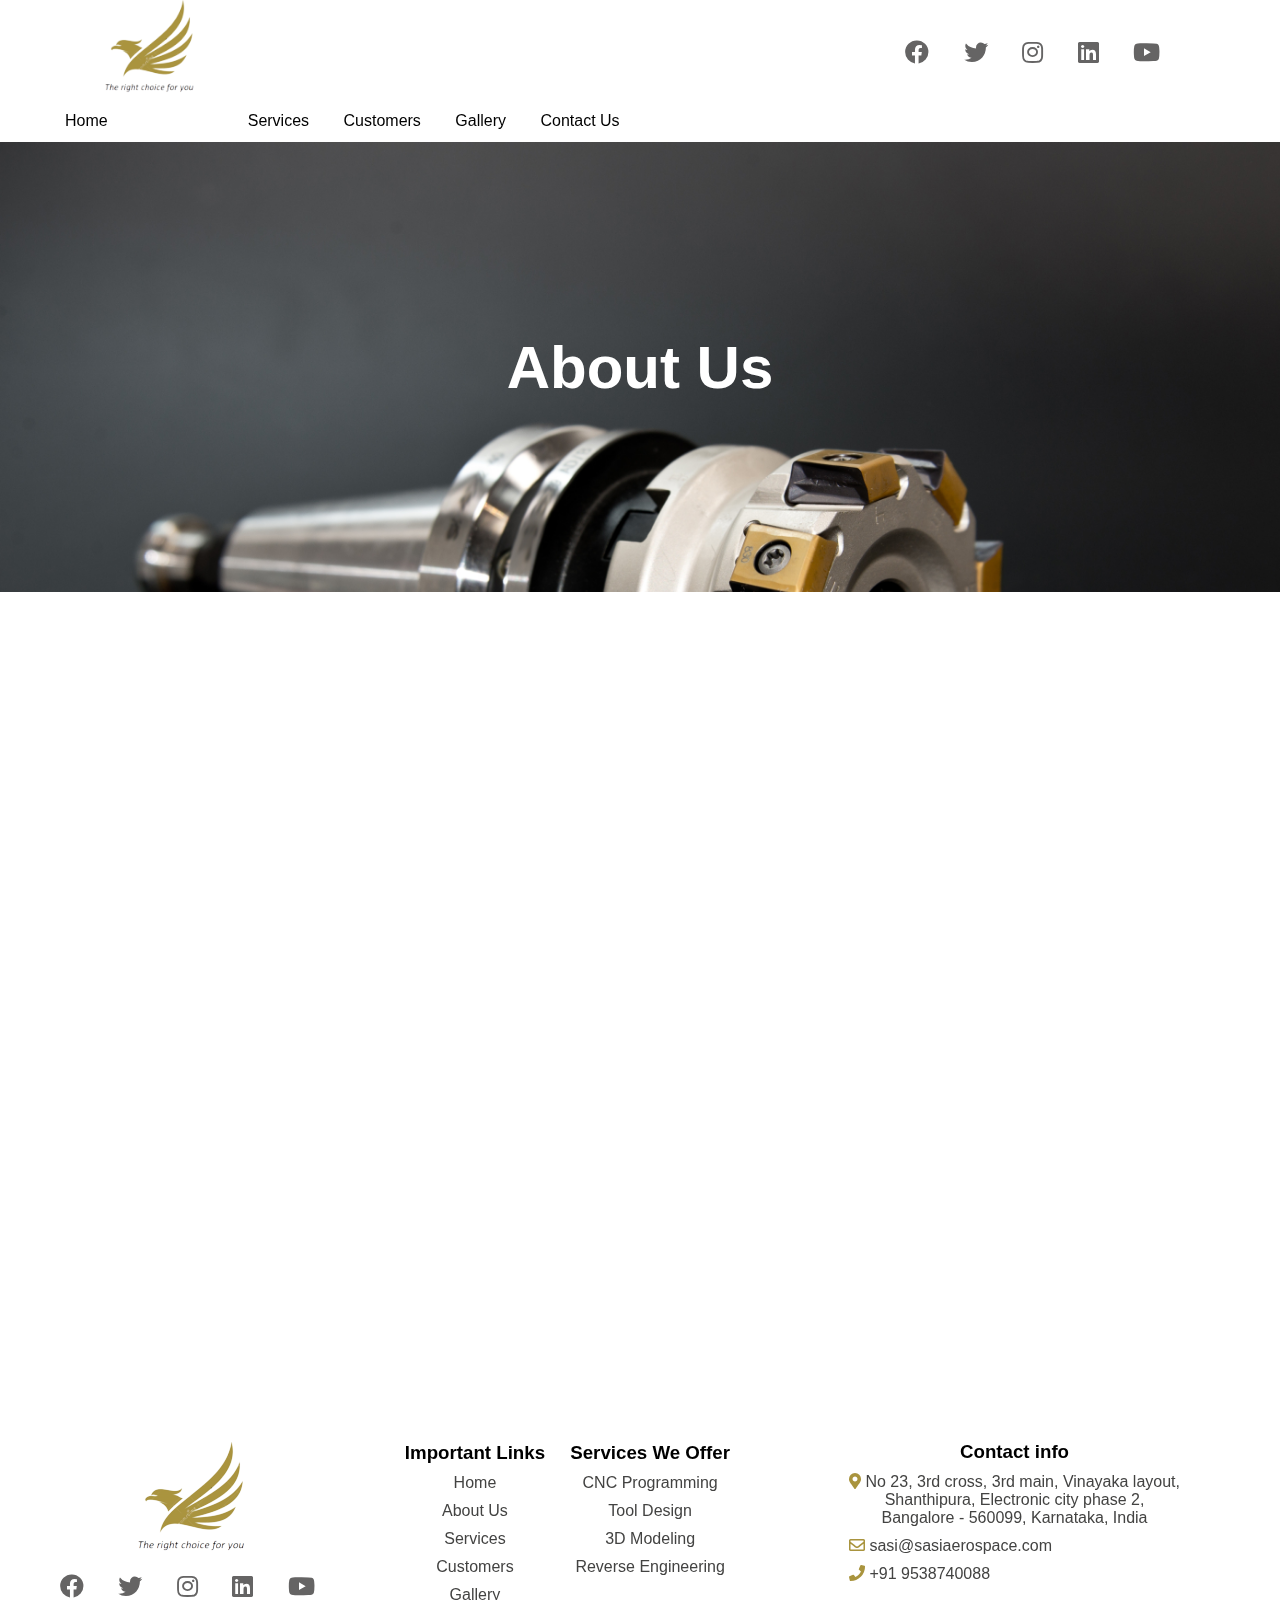
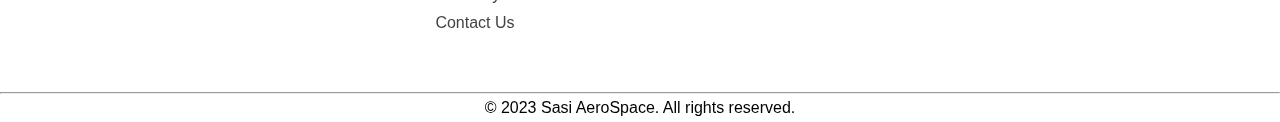
==== about.html @ cb34a1b9 "Uploading Website" ====
<!DOCTYPE html>
<html>
    <head>
        <title>Sasi Aerospace</title>
        <link rel="stylesheet" href="/assets/css/style.css">
        <link rel="stylesheet" href="/assets/css/color.css">
        <link rel="stylesheet" href="assets/css/responsive.css">
        <meta name="author" content="">
        <meta name="viewport" content="width=device-width, initial-scale=1.0">
        
        <link rel="icon" type="image/jpg" href="assets/images/logo/logo-1.png">
        <link rel="stylesheet" href="https://cdnjs.cloudflare.com/ajax/libs/font-awesome/5.15.3/css/all.min.css" />
    </head>
    <body>
         <div class="body-main">
            <div class="video-background">
                <video autoplay muted loop>
                <source src="/assets/video/cncvideo3.mp4" type="video/mp4">
                </video>
            </div>
            <div class="head-sec video-bg">
                <img src="/assets/images/logo/logo.png" alt="">
                <div class=main-header-social-media>
                    <a href="https://www.facebook.com" target="_blank"><i class="fab fa-facebook fab-icon"></i></a>
                    <a href="https://www.twitter.com" target="_blank"><i class="fab fa-twitter fab-icon"></i></a>
                    <a href="https://www.instagram.com" target="_blank"><i class="fab fa-instagram fab-icon"></i></a>
                    <a href="https://www.linkedin.com" target="_blank"><i class="fab fa-linkedin fab-icon"></i></a>
                    <a href="https://www.youtube.com" target="_blank"><i class="fab fa-youtube fab-icon"></i></a>
                 </div>
            </div>
            <div class="head-menu">
              
                <ul>
                    <li><a href="index.html">Home</a></li>
                    <li class="present"><a href="about.html">About Us</a></li>
                    <li><a href="service.html">Services</a></li>
                    <li><a href="customer.html">Customers</a></li>
                    <li><a href="gallery.html">Gallery</a></li>
                    <li><a href="contact.html">Contact Us</a></li>
                </ul>
            </div>

  
<!-- about Section -->


            <div class="title-sec about-page-title">
                <h1>About Us</h1>
            </div>
           


 <!-- about content Section -->

            <div class="content-sec">   
                <div class="contact-sec-inside">
                    <P>Sasi Aerospace has been serving the aerospace industry for more than seven years. Providing superior service and unparalled quality to our customers</P>

                    <P>Our highly experienced team has the skills and experience to complete your project.</P>
                    
                    <p>Our CNC programming services are also provided at highly cost-effective rates with very quick turnaround times.</p>
                    
                    <p>Our CNC programmers have wide experience on 3, 4, and 5-axis CNC machines.</p>
                    
                    <p>We have the capability to work on the design of mill fixtures, including vacuum fixtures, drill jigs, and assembly jigs.</p>
                    
                    <p>We have helped customers all over the world make parts faster with our programming skills.</p>
                    
                    <p>We do have Catia V5 AM2, Siemens NX Total Mach, Mastercam, and Vericut legacy software licenses.</P>
                </div>
            </div>


 <!-- Footer Section -->

            <footer class="Footer-sec">
                <div class="foot-logo-desc">
                    <img src="assets/images/logo/logo.png" alt="">
                    <div class=Footer-social-media>
                        <a href="https://www.facebook.com" target="_blank"><i class="fab fa-facebook fab-icon"></i></a>
                        <a href="https://www.twitter.com" target="_blank"><i class="fab fa-twitter fab-icon"></i></a>
                        <a href="https://www.instagram.com" target="_blank"><i class="fab fa-instagram fab-icon"></i></a>
                        <a href="https://www.linkedin.com/in/sasi-aerospace-8594b017" target="_blank"><i class="fab fa-linkedin fab-icon"></i></a>
                        <a href="https://www.youtube.com" target="_blank"><i class="fab fa-youtube fab-icon"></i></a>
                    </div>
                </div>
                <div class="Foot-implinks">
                      <ul>
                         <h3>Important Links</h6>
                            <li><a href="index.html">Home</a></li>
                            <li><a href="about.html">About Us</a></li>
                            <li><a href="service.html">Services</a></li>
                            <li><a href="customer.html">Customers</a></li>
                            <li><a href="gallery.html">Gallery</a></li>
                            <li><a href="contact.html">Contact Us</a></li>
                     </ul>
                </div>
                <div class="Foot-service">
                      <ul>
                        <h3>Services We Offer</h6>
                        <li><a href="#">CNC Programming</a></li>
                        <li><a href="#">Tool Design</a></li>
                        <li><a href="#">3D Modeling</a></li>
                        <li><a href="#">Reverse Engineering</a></li>
                     </ul>
                </div>
                <div class="contact-container">
                    <ul>
                    <h3>Contact info</h6>
                    <li><a href="#"><i class="fas fa-map-marker-alt icon-cep"></i>  No 23, 3rd cross, 3rd main, Vinayaka layout,<br> Shanthipura, Electronic city phase 2,<br> Bangalore - 560099, Karnataka, India</a></li>
                    <li><a href="mailto:sasi@sasiaerospace.com"><i class="far fa-envelope icon-cep"></i>  sasi@sasiaerospace.com</a></li>
                    <li><a href="tel:+919538740088"><i class="fas fa-phone icon-cep"></i>  +91 9538740088</a></li>
                    </ul>
                </div>   
            </footer> 
            <div class="Foot-copyright"> 
                <hr>
                <p>&copy; 2023 Sasi AeroSpace. All rights reserved.</p>
            </div>
            <!-- Footer Section --> 
            <script src="/AeroSpace/assets/js/script.js"></script> 
    </body>
</html>
---- assets/css/style.css ----
*{
    margin:0px;
    padding:0px;
}

body{   
    font-family: 'Open Sans', sans-serif;
    background-size:cover;
    background-repeat:no-repeat;
    width: 100%;
    height: 100vh;
}

a{
    text-decoration: none;
    color:black
}
ul{
    list-style: none;
}


/* ---------------------------------------------------------------------------------
                                    Main-Head
----------------------------------------------------------------------------------- */

.head-sec{
    height:100px;
    width: 100%;
 
}

.head-sec img{
    padding-left:100px;
    height:100px;
    width: 100px;
}

.main-header-social-media{
   display: inline;
   padding-right:100px;
   padding-top: 30px;
   float: right;
}

.fab-icon{
    display: flex;
    margin-right: 10px; 
    font-size: 24px;
    padding:10px;

}
.head-menu ul{
    padding:12px 0px 12px 50px;
}

.head-menu li{
    display: inline;
    padding:10px 15px;
}


/* ---------------------------------------------------------------------------------
                                    Sticky header
----------------------------------------------------------------------------------- */


  
/* ---------------------------------------------------------------------------------
                                    Welcome-section
----------------------------------------------------------------------------------- */

.title-sec{
    width:100%;
    height:450px;
    background-image: url(/assets/images/background/flight-bg.jpg);
    background-color: rgba(0, 0, 0, 0.8);
    background-repeat: no-repeat;
    background-size: cover;
    display: flex;
    justify-content: center;
    align-items: center; 
    text-align: center;
}

.background-clip{
    position: absolute;
    top: 0;
    left: 0;
    
}

.title-sec h1{
    font-family: 'Open Sans', sans-serif;
    color: rgb(255, 255, 255);
    font-size:60px;
}

.Service-sec{
    padding: 50px 0px;
    width:100%;
    height:400px;
    text-align: center;
    background-repeat: no-repeat;
    background-size: cover;
    position: relative;
}


.service-sec-content h1{
    padding: 50px 0px 30px 0px;
    text-align:center;
    padding-right: 100px;
}

.service-sec-content {
    float: left;
    /* display: inline; */
    text-align: center;
    padding-left: 100px;
    display: grid;
    font-size: 20px;
    line-height: 50px;
}

.service-sec-content p{
    text-align: left;
}
.Service-sec img{
    width: 600px;
    height: 400px;
    border-radius: 100px;
    padding-right:20px;
}


.video-background {
  position: fixed;
  top: 0;
  left: 0;
  width: 100%;
  height: 100%;
  z-index: -1;
  overflow: hidden;
}

.video-background video {
  width: 100%;
  height: 100%;
  object-fit: cover;
}

.License-sec{
   padding:50px 0px;
    width: 100%;
    height:470px;
    text-align: center;
    background-image:url(/assets/images/background/tool3.jpg);
    background-size: cover;
}

.License-sec img{
    padding-top:50px;
}


.License-sec a{
    padding:0px 70px;
}

.License-sec img:hover{
    transform: scale(1.1);
    transition: 0.5s ease;
}

/* ------------------------------------------------------------------------------------
                                    Footer Section
--------------------------------------------------------------------------------------- */

.Footer-sec{
    padding-top: 50px;
    width:100%;
    height:200px;
    text-align: center;
    background-color: rgba(255, 255, 255, 0.947);
}

.Footer-sec li{
    padding-top: 10px;
}


.foot-logo-desc{
    float:left;
    padding-left:50px;
}

.contact-container{
    float:right;
   margin-right: 100px;
    display: inline;
    margin-top:-135px;
}

.contact-container a{
    float:left;
    padding-bottom:10px;
}

.icon-cep{
    color:#A9943E;
}

.Footer-sec a{
    color:rgb(67, 67, 66)
}

.Foot-implinks{
    margin-left: 70px;
    float: left;
}

.Foot-service{
    float:right;
    margin-right: 550px;
}

.Foot-copyright{
    background-color: rgba(255, 255, 255, 0.947);
    padding-top: 50px;
   text-align: center;
}
.Foot-copyright p{
    padding:5px 0px;
}



/* ------------------------------------------------------------------------------------
                                    About page
--------------------------------------------------------------------------------------- */
  

.about-page-title{
    background-image: url(/assets/images/background/tool2.jpg);
}


.content-sec {
    height: 800px;
    width: 100%;
    position: relative;
    background-image: url(/assets/images/background/background-3\(copy\).jpg);
    background-size: cover;
}

.contact-sec-inside{
    padding: 100px 200px;
}

.contact-sec-inside p{
    color:#ffffff;
    padding:20px 0px;
    font-size: 24px;
}

/* ------------------------------------------------------------------------------------
                                    Service Page
--------------------------------------------------------------------------------------- */
.service-page-title{
    background-image: url(/assets/images/background/background-3\(copy\).jpg);
}
/* ------------------------------------------------------------------------------------
                                    Customer Page
--------------------------------------------------------------------------------------- */
.title-customer{
    background-image: url('/assets/images/background/background-3\(copy\).jpg');
}
/* ------------------------------------------------------------------------------------
                                    Gallery Page
--------------------------------------------------------------------------------------- */


/* ------------------------------------------------------------------------------------
                                    Contact Page
--------------------------------------------------------------------------------------- */
  
  .contact-page-title{
    background-image: url('/assets/images/background/contact-bg.jpg');
  }


  .contact-details-sec{
    width:100%;
    height: 500px;
    background-image: url('/assets/images/background/tool.jpg');
    background-size: cover;
  }


  .contact-cont{
    text-align: center;
    align-items: center;
    display: inline;
    flex-wrap: wrap;
    padding:100px 50px;

  }
---- assets/css/color.css ----
.fab-icon
{
    color:rgb(101, 100, 100)
}

.fab-icon:hover{ 
    color:#AA9440;
    transition: 0.5s ease;
}

/* .head-sec{
    background-color: rgba(255, 255, 255, 0.789);
} */

/* .head-menu{
    background-color: #a9943e4b;
} */

a{
    color:black;
}

.head-menu a:hover{
    color:#AA9440;
    transition: 0.3s ease;
}

.present a{
    font-weight: bold;
    color: #ffffff;
}
---- assets/css/responsive.css ----
/* Adjustments for smaller screens */
@media screen and (max-width: 768px) {
    .head-sec {
      height: auto;
    }
  
    .head-sec img {
      padding-left: 20px;
      height: 60px;
      width: 60px;
    }
  
    .main-header-social-media {
      display: block;
      padding: 10px 20px;
      text-align: right;
      float: none;
    }
  
    .fab-icon {
      margin-right: 5px;
      font-size: 20px;
      padding: 5px;
    }
  
    .head-menu ul {
      padding: 12px 0px 12px 20px;
    }
  
    .head-menu li {
      display: block;
      padding: 10px 15px;
    }
  }
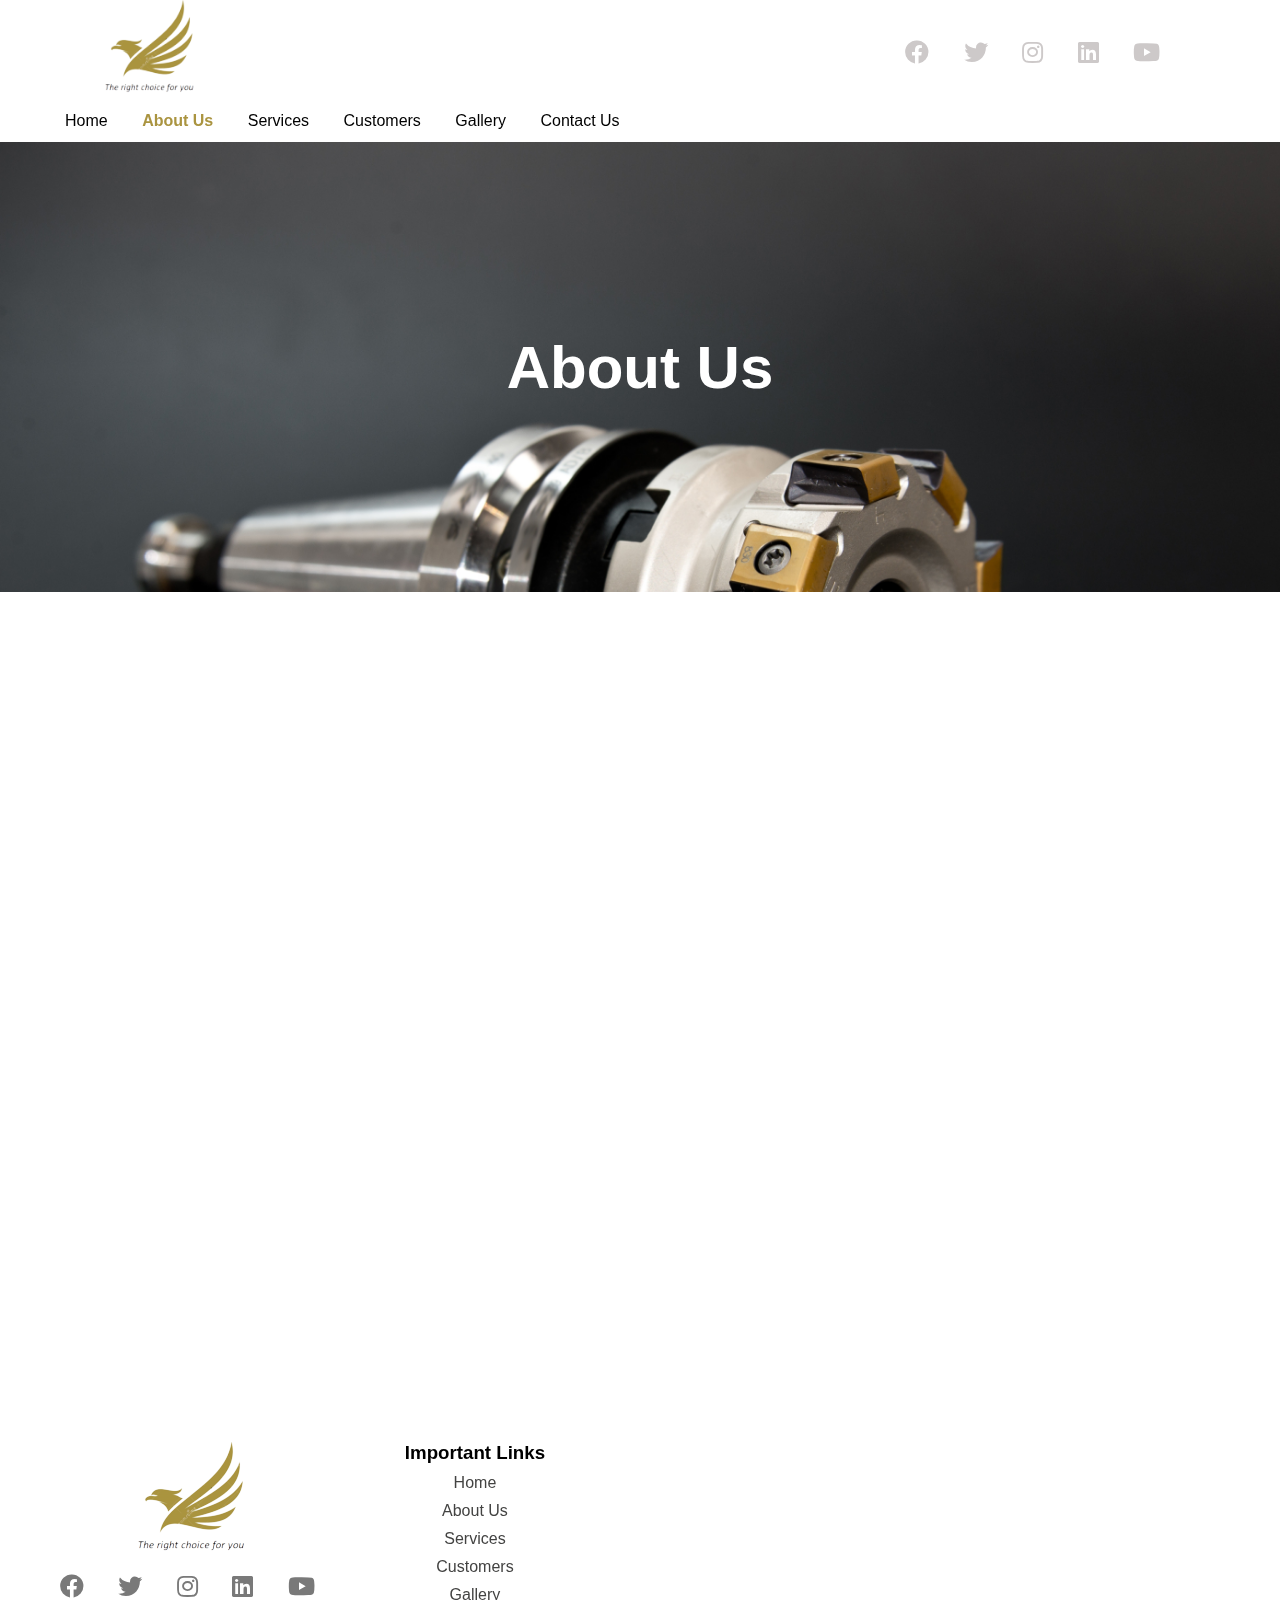
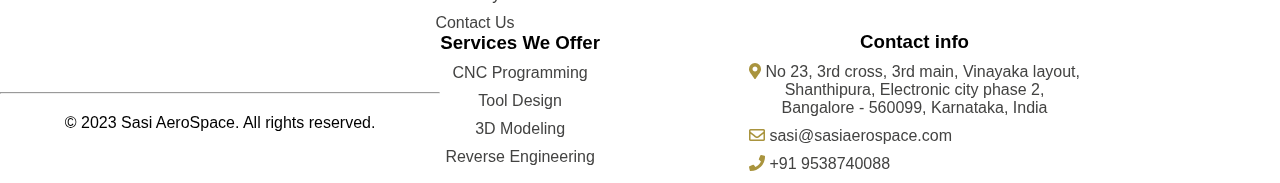
==== commit 221c771f: "update on Aug-27-2023" ====
--- a/about.html
+++ b/about.html
@@ -118,6 +118,6 @@
                 <p>&copy; 2023 Sasi AeroSpace. All rights reserved.</p>
             </div>
             <!-- Footer Section --> 
-            <script src="/AeroSpace/assets/js/script.js"></script> 
+            <script src="/assets/js/script.js"></script> 
     </body>
 </html>  --- a/assets/css/style.css
+++ b/assets/css/style.css
@@ -20,6 +20,7 @@
 }
 
 
+
 /* ---------------------------------------------------------------------------------
                                     Main-Head
 ----------------------------------------------------------------------------------- */
@@ -50,6 +51,18 @@
     padding:10px;
 
 }
+
+.head-menu {
+    background-color: transparent; /* Initial background color */
+    transition: background-color 0.3s ease; /* Smooth transition effect */
+    position: sticky;
+    top: 0;
+    z-index: 100;
+}
+.head-menu.sticky {
+    background-color: #f5f5f5; /* New background color when sticky */
+}
+
 .head-menu ul{
     padding:12px 0px 12px 50px;
 }
@@ -197,7 +210,7 @@
 
 .contact-container{
     float:right;
-   margin-right: 100px;
+   margin-right: 200px;
     display: inline;
     margin-top:-135px;
 }
@@ -222,7 +235,7 @@
 
 .Foot-service{
     float:right;
-    margin-right: 550px;
+    margin-right: 680px;
 }
 
 .Foot-copyright{
@@ -231,7 +244,7 @@
    text-align: center;
 }
 .Foot-copyright p{
-    padding:5px 0px;
+    padding:20px 0px;
 }
 
 
--- a/assets/css/color.css
+++ b/assets/css/color.css
@@ -1,6 +1,6 @@
 .fab-icon
 {
-    color:rgb(101, 100, 100)
+    color:rgb(205 201 201);
 }
 
 .fab-icon:hover{ 
@@ -27,5 +27,9 @@
 
 .present a{
     font-weight: bold;
-    color: #ffffff;
+    color: #AA9440;
 }
+
+footer .fab-icon{
+     color:#797979;
+}
